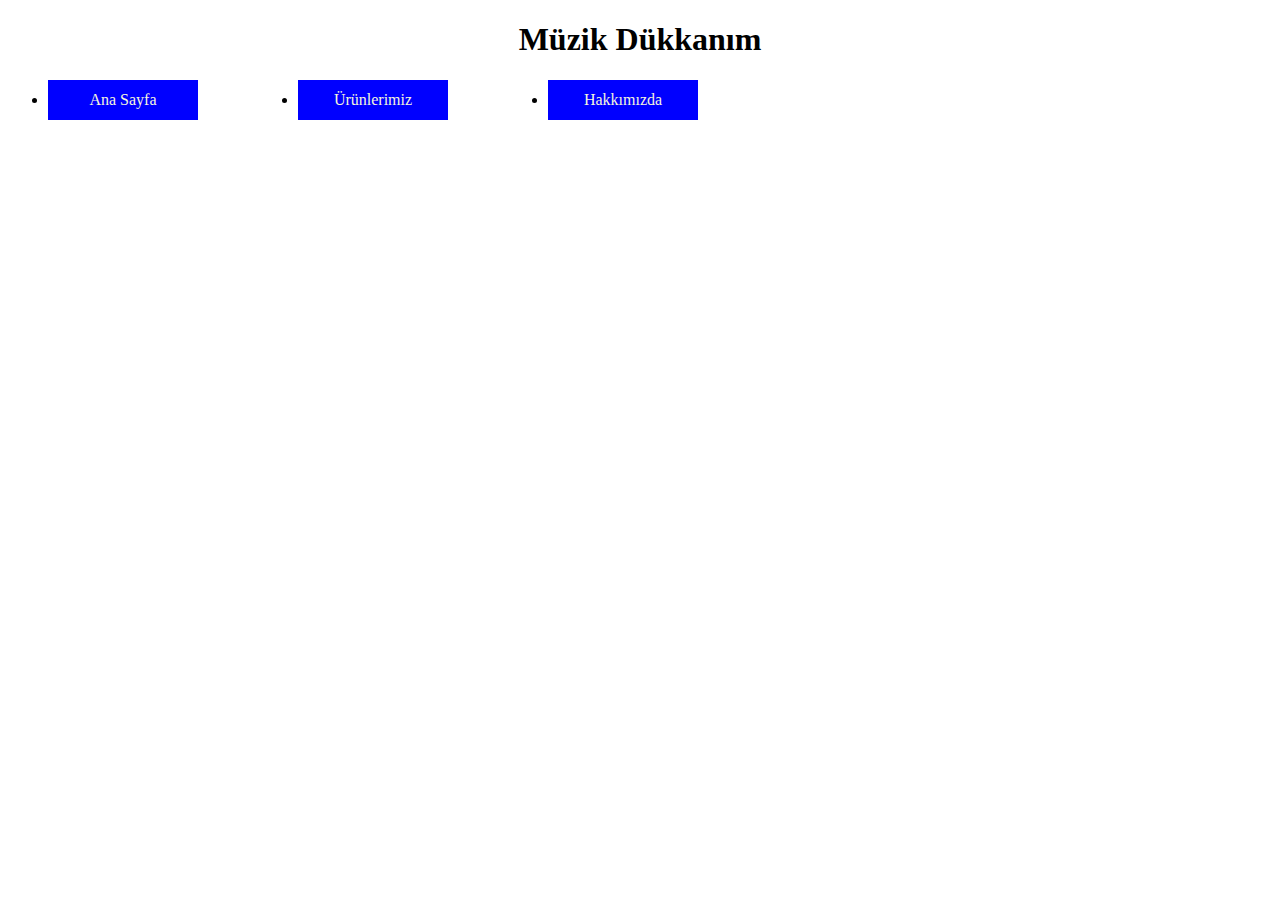
==== index.html @ 5c18ee8e "ilk çalışma" ====
<!DOCTYPE html>
<html lang="tr">
<head>
    <meta charset="UTF-8">
    <meta http-equiv="X-UA-Compatible" content="IE=edge">
    <meta name="viewport" content="width=device-width, initial-scale=1.0">
    <link rel="stylesheet" href="css/ödev1.css">
    <title>Müzik Dükkanım</title>
</head>
<body>
    <h1 style="text-align:center">Müzik Dükkanım</h1>
  <ul id="tabs">
    <li><a href="index.html">Ana Sayfa</a></li>
    <li><a href="products.html">Ürünlerimiz</a></li>
    <li><a href="about-us.html">Hakkımızda</a></li>
  </ul>




</body>
</html>
---- css/ödev1.css ----
ul#tabs li {
            float: left;
            position: relative;
            width: 250px;
            text-align: center;

}

ul li a {
            display: block;
            width: 150px;
            height: 40px;
            line-height: 40px;
            background-color: blue;
            text-align: center;
            color: beige;
            text-decoration: none;
}
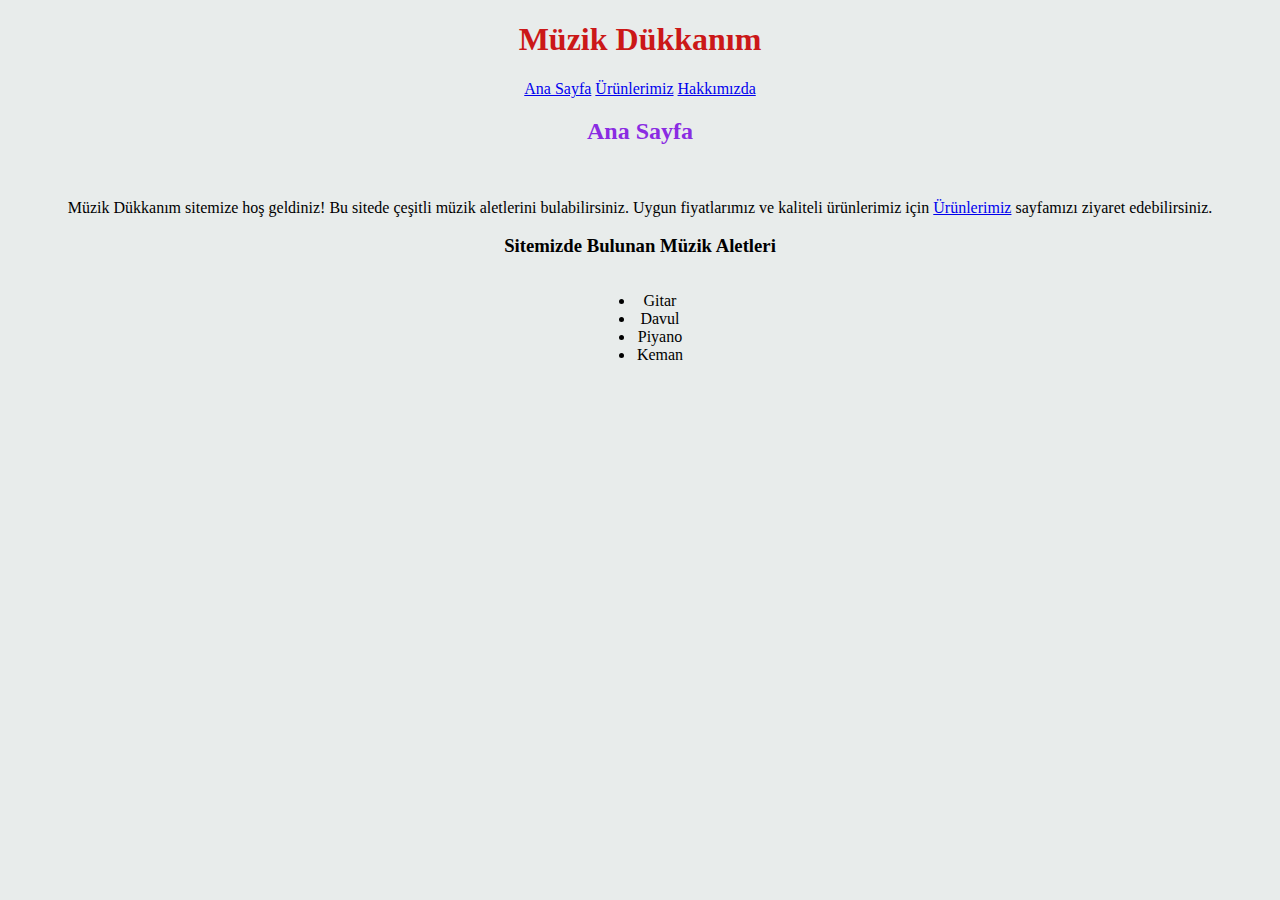
==== commit 483a75ee: "ikinci çalışmam" ====
--- a/index.html
+++ b/index.html
@@ -1,22 +1,44 @@
 <!DOCTYPE html>
 <html lang="tr">
 <head>
-    <meta charset="UTF-8">
-    <meta http-equiv="X-UA-Compatible" content="IE=edge">
-    <meta name="viewport" content="width=device-width, initial-scale=1.0">
-    <link rel="stylesheet" href="css/ödev1.css">
+  <style>
+        .AnasayfaMüzikAletleriListesi {
+          width: 50px;
+          height: 80px;        
+          text-align: center;
+          display: inline-block;
+        }
+
+  </style>
+  
+    <link href="css/ödev1.css" rel="stylesheet">
     <title>Müzik Dükkanım</title>
 </head>
 <body>
-    <h1 style="text-align:center">Müzik Dükkanım</h1>
-  <ul id="tabs">
-    <li><a href="index.html">Ana Sayfa</a></li>
-    <li><a href="products.html">Ürünlerimiz</a></li>
-    <li><a href="about-us.html">Hakkımızda</a></li>
-  </ul>
+    <h1>Müzik Dükkanım</h1>
+ 
 
+  <nav>
+    <a href="index.html">Ana Sayfa</a>
+    <a href="products.html">Ürünlerimiz</a>
+    <a href="about-us.html">Hakkımızda</a>
+  </nav>
 
-
+    <h2>Ana Sayfa</h2>
+        <br>
+        <p>Müzik Dükkanım sitemize hoş geldiniz! Bu sitede çeşitli
+      müzik aletlerini bulabilirsiniz. Uygun fiyatlarımız ve kaliteli
+      ürünlerimiz için <a href="products.html">Ürünlerimiz</a> 
+      sayfamızı ziyaret edebilirsiniz.
+        </p>
+    <h3>Sitemizde Bulunan Müzik Aletleri</h3>
+        
+      <ul class="AnasayfaMüzikAletleriListesi">
+        <li>Gitar</li>
+        <li>Davul</li>
+        <li>Piyano</li>
+        <li>Keman</li>
+      </ul>
 
 </body>
 </html>--- a/css/ödev1.css
+++ b/css/ödev1.css
@@ -1,18 +1,16 @@
-ul#tabs li {
-            float: left;
-            position: relative;
-            width: 250px;
-            text-align: center;
+body {
+        background-color: rgb(232, 236, 235);
+        text-align: center;
+    }
 
-}
+.AnasayfaMüzikAletleriListesi {
+    width: 50px;
+    height: 80px;        
+    text-align: center;
+    display: inline-block;
+  }
 
-ul li a {
-            display: block;
-            width: 150px;
-            height: 40px;
-            line-height: 40px;
-            background-color: blue;
-            text-align: center;
-            color: beige;
-            text-decoration: none;
-}+  h1 {color: rgb(203, 24, 24);}
+  h2 {color: blueviolet;}
+
+ 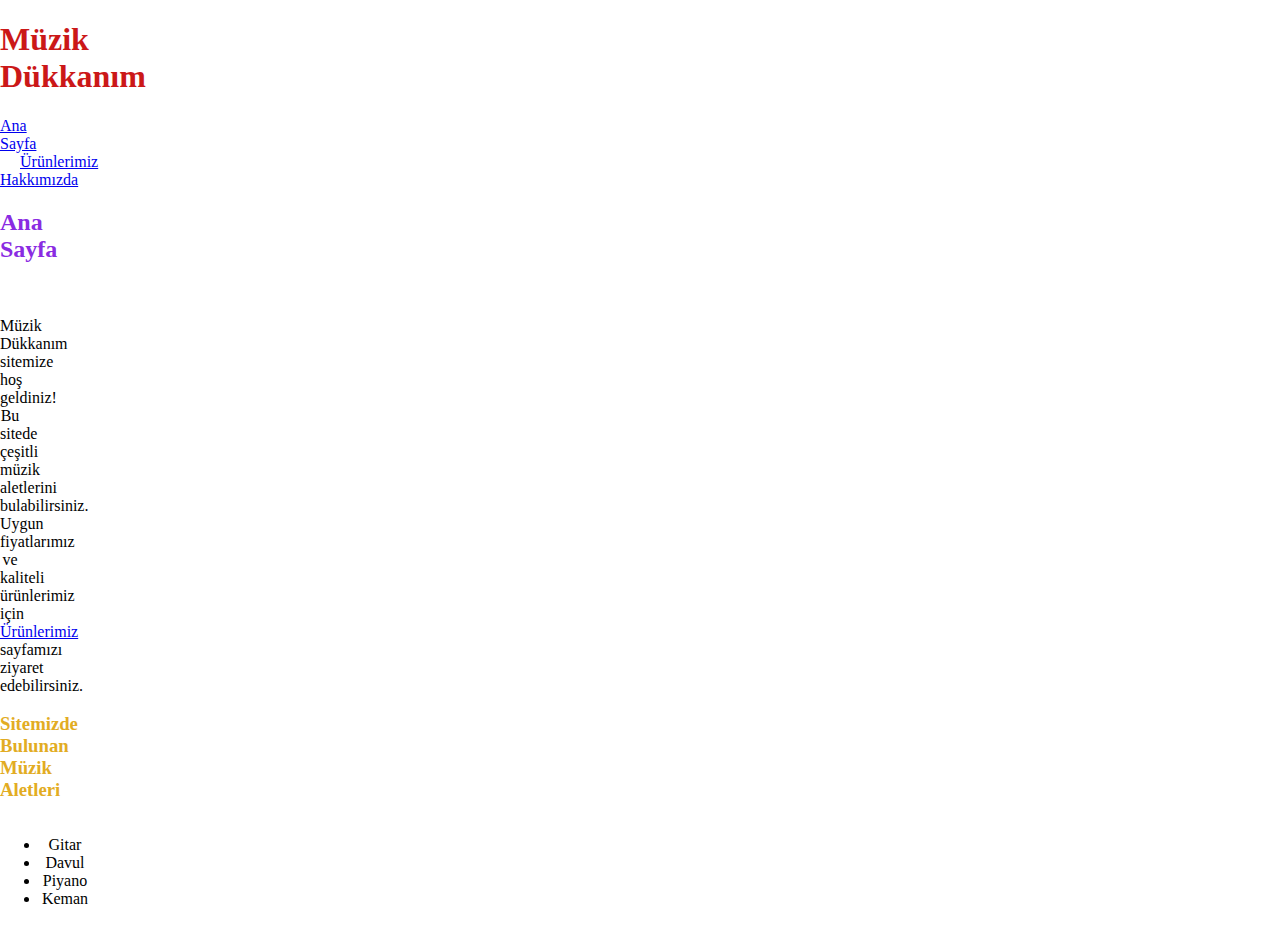
==== commit de928708: "ödev bitti" ====
--- a/index.html
+++ b/index.html
@@ -2,27 +2,22 @@
 <html lang="tr">
 <head>
   <style>
-        .AnasayfaMüzikAletleriListesi {
-          width: 50px;
-          height: 80px;        
-          text-align: center;
-          display: inline-block;
-        }
+       
 
   </style>
   
     <link href="css/ödev1.css" rel="stylesheet">
     <title>Müzik Dükkanım</title>
 </head>
-<body>
+<body class="body-index">
+  <div style="width:20px;">
     <h1>Müzik Dükkanım</h1>
  
-
-  <nav>
-    <a href="index.html">Ana Sayfa</a>
-    <a href="products.html">Ürünlerimiz</a>
-    <a href="about-us.html">Hakkımızda</a>
-  </nav>
+    <nav>
+      <a href="index.html">Ana Sayfa</a>
+      <a style="padding: 20px;" href="products.html">Ürünlerimiz</a>
+      <a href="about-us.html">Hakkımızda</a>
+    </nav>
 
     <h2>Ana Sayfa</h2>
         <br>
@@ -39,6 +34,6 @@
         <li>Piyano</li>
         <li>Keman</li>
       </ul>
-
+  </div>    
 </body>
 </html>--- a/css/ödev1.css
+++ b/css/ödev1.css
@@ -1,16 +1,35 @@
-body {
-        background-color: rgb(232, 236, 235);
+.body-index {
+        background-color: rgb(255, 255, 255);
         text-align: center;
+        margin: 0%;
     }
+.body-about-us {
+    background-color: rgb(255, 255, 255);
+    margin: 0%;
+}
+.body-products {
+    background-color: rgb(255, 255, 255);
+    text-align: center;
+    margin: 0%;
+    padding: 20px;
+}
 
 .AnasayfaMüzikAletleriListesi {
     width: 50px;
     height: 80px;        
     text-align: center;
     display: inline-block;
+
   }
 
   h1 {color: rgb(203, 24, 24);}
   h2 {color: blueviolet;}
+  h3 {color: rgb(226, 172, 35);}
+
+  nav {
+    color: rgb(24, 141, 63);
+  }
+
+  .div-about-us {text-align: center;}
 
  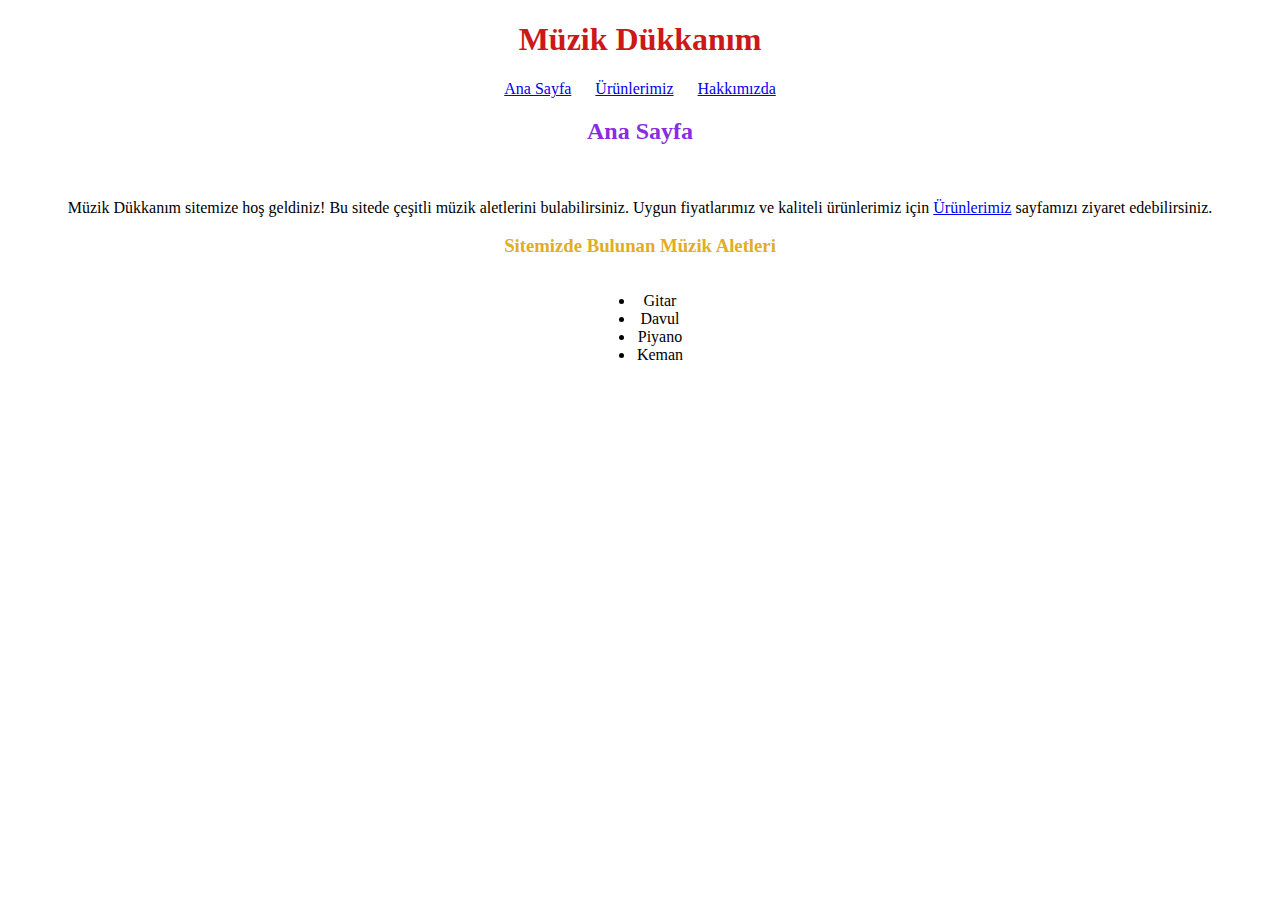
==== commit 9af480c0: "ödev bitti ek" ====
--- a/index.html
+++ b/index.html
@@ -10,7 +10,7 @@
     <title>Müzik Dükkanım</title>
 </head>
 <body class="body-index">
-  <div style="width:20px;">
+  
     <h1>Müzik Dükkanım</h1>
  
     <nav>
@@ -34,6 +34,6 @@
         <li>Piyano</li>
         <li>Keman</li>
       </ul>
-  </div>    
+     
 </body>
 </html>--- a/css/ödev1.css
+++ b/css/ödev1.css
@@ -6,12 +6,13 @@
 .body-about-us {
     background-color: rgb(255, 255, 255);
     margin: 0%;
+    padding: 20px;
 }
 .body-products {
     background-color: rgb(255, 255, 255);
     text-align: center;
     margin: 0%;
-    padding: 20px;
+    
 }
 
 .AnasayfaMüzikAletleriListesi {
